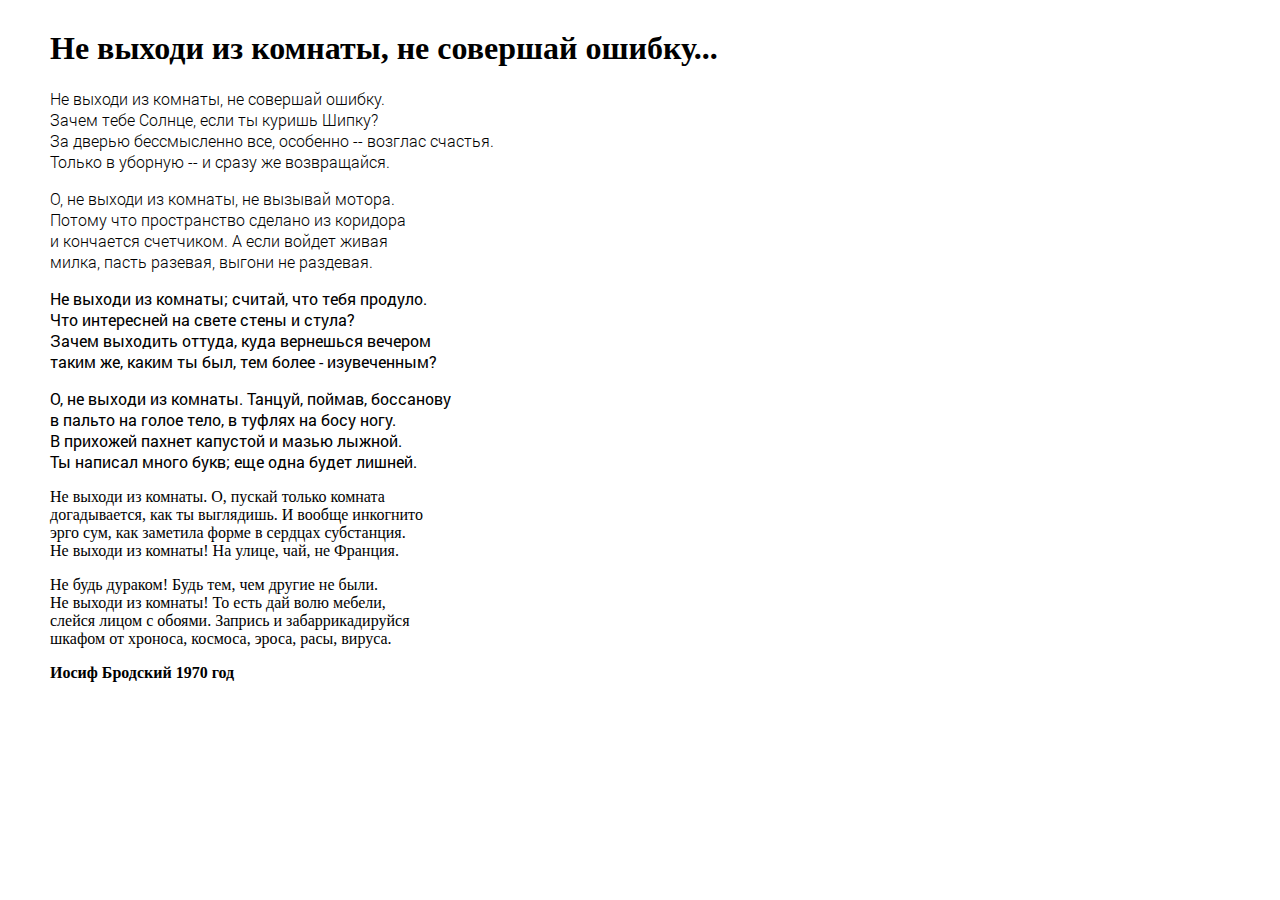
==== HW#1/index.html @ 535000fc "homework lesson3" ====
<!DOCTYPE html>
<html lang="en">
<head>
    <meta charset="UTF-8">
    <title>Poem</title>
    <link href="main.css" rel="stylesheet">
</head>
<body>
<h1>Не выходи из комнаты, не совершай ошибку...</h1>
    <p class="rob_light">Не выходи из комнаты, не совершай ошибку.<br>
    Зачем тебе Солнце, если ты куришь Шипку?<br>
    За дверью бессмысленно все, особенно -- возглас счастья.<br>
    Только в уборную -- и сразу же возвращайся.</p>
    <p class="rob_light">О, не выходи из комнаты, не вызывай мотора.<br>
    Потому что пространство сделано из коридора<br>
    и кончается счетчиком. А если войдет живая<br>
    милка, пасть разевая, выгони не раздевая.</p>
    <p class="rob_regular">Не выходи из комнаты; считай, что тебя продуло.<br>
    Что интересней на свете стены и стула?<br>
    Зачем выходить оттуда, куда вернешься вечером<br>
    таким же, каким ты был, тем более - изувеченным?</p>
    <p class="rob_regular">О, не выходи из комнаты. Танцуй, поймав, боссанову<br>
    в пальто на голое тело, в туфлях на босу ногу.<br>
    В прихожей пахнет капустой и мазью лыжной.<br>
    Ты написал много букв; еще одна будет лишней.</p>
    <p class="pt_sans">Не выходи из комнаты. О, пускай только комната<br>
    догадывается, как ты выглядишь. И вообще инкогнито<br>
    эрго сум, как заметила форме в сердцах субстанция.<br>
    Не выходи из комнаты! На улице, чай, не Франция.</p>
    <p class="pt_sans">Не будь дураком! Будь тем, чем другие не были.<br>
    Не выходи из комнаты! То есть дай волю мебели,<br>
    слейся лицом с обоями. Запрись и забаррикадируйся<br>
    шкафом от хроноса, космоса, эроса, расы, вируса.</p>
<p class="autor">Иосиф Бродский 1970 год</p>
</body>
</html>
---- HW#1/main.css ----
body {
    margin: 30px 50px;
}
@font-face {
    font-family: Roboto-light;
    src: url(fonts/Roboto-Light.ttf);
}

.rob_light {
    font-family: Roboto-light;
}
@font-face {
    font-family: Roboto-Regular;
    src: url(fonts/Roboto-Regular.ttf);
}
.rob_regular {
    font-family: Roboto-Regular;
}
@font-face {
    font-family: "PT Sans";
    src: url(fonts/PT Sans.ttf);
}
.pt_sans {
    font-family: "PT Sans";
}
.autor {
    font-family: 'PT Sans';
    font-weight: bold;
}
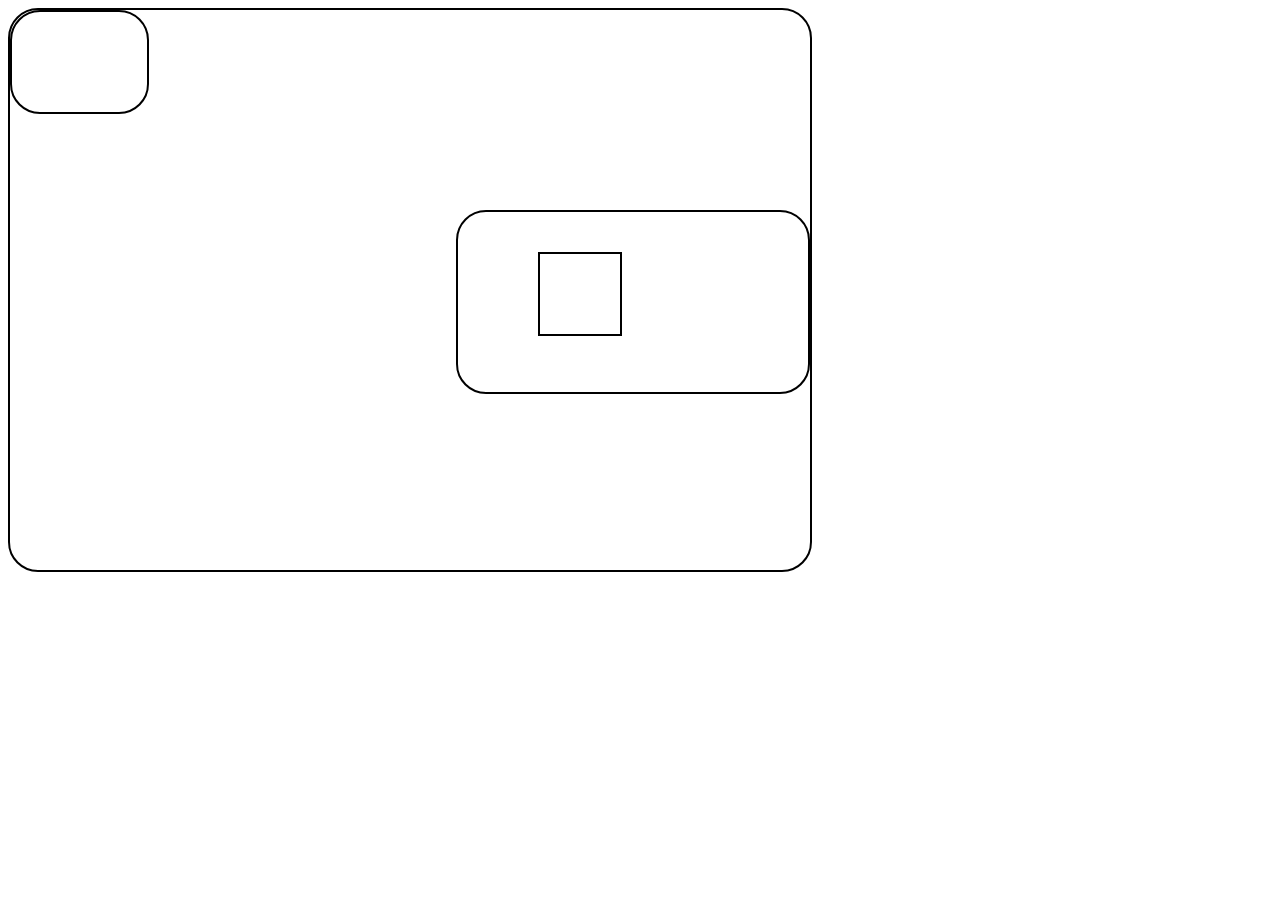
==== commit a34a39b6: "Homework tasks" ====
--- a/HW#1/index.html
+++ b/HW#1/index.html
@@ -2,35 +2,15 @@
 <html lang="en">
 <head>
     <meta charset="UTF-8">
-    <title>Poem</title>
+    <title>Rectangles</title>
     <link href="main.css" rel="stylesheet">
 </head>
 <body>
-<h1>Не выходи из комнаты, не совершай ошибку...</h1>
-    <p class="rob_light">Не выходи из комнаты, не совершай ошибку.<br>
-    Зачем тебе Солнце, если ты куришь Шипку?<br>
-    За дверью бессмысленно все, особенно -- возглас счастья.<br>
-    Только в уборную -- и сразу же возвращайся.</p>
-    <p class="rob_light">О, не выходи из комнаты, не вызывай мотора.<br>
-    Потому что пространство сделано из коридора<br>
-    и кончается счетчиком. А если войдет живая<br>
-    милка, пасть разевая, выгони не раздевая.</p>
-    <p class="rob_regular">Не выходи из комнаты; считай, что тебя продуло.<br>
-    Что интересней на свете стены и стула?<br>
-    Зачем выходить оттуда, куда вернешься вечером<br>
-    таким же, каким ты был, тем более - изувеченным?</p>
-    <p class="rob_regular">О, не выходи из комнаты. Танцуй, поймав, боссанову<br>
-    в пальто на голое тело, в туфлях на босу ногу.<br>
-    В прихожей пахнет капустой и мазью лыжной.<br>
-    Ты написал много букв; еще одна будет лишней.</p>
-    <p class="pt_sans">Не выходи из комнаты. О, пускай только комната<br>
-    догадывается, как ты выглядишь. И вообще инкогнито<br>
-    эрго сум, как заметила форме в сердцах субстанция.<br>
-    Не выходи из комнаты! На улице, чай, не Франция.</p>
-    <p class="pt_sans">Не будь дураком! Будь тем, чем другие не были.<br>
-    Не выходи из комнаты! То есть дай волю мебели,<br>
-    слейся лицом с обоями. Запрись и забаррикадируйся<br>
-    шкафом от хроноса, космоса, эроса, расы, вируса.</p>
-<p class="autor">Иосиф Бродский 1970 год</p>
+    <div class="container">
+        <div class="item_1"></div>
+        <div class="item_2">
+        <div class="item_3"></div>
+        </div>
+    </div>
 </body>
 </html>--- a/HW#1/main.css
+++ b/HW#1/main.css
@@ -1,29 +1,32 @@
-body {
-    margin: 30px 50px;
+div {
+    border: 2px solid black;
 }
-@font-face {
-    font-family: Roboto-light;
-    src: url(fonts/Roboto-Light.ttf);
+.container {
+    position: relative;
+    width: 800px;
+    height: 560px;
+    border-radius: 30px;
 }
-
-.rob_light {
-    font-family: Roboto-light;
+.item_1 {
+    width: 135px;
+    height: 100px;
+    border-radius: 30px;
+    position: absolute;
+    top: 0;
+    left: 0;
 }
-@font-face {
-    font-family: Roboto-Regular;
-    src: url(fonts/Roboto-Regular.ttf);
+.item_2 {
+    width: 350px;
+    height: 180px;
+    border-radius: 30px;
+    position: absolute;
+    right: 0;
+    top: 200px;
 }
-.rob_regular {
-    font-family: Roboto-Regular;
-}
-@font-face {
-    font-family: "PT Sans";
-    src: url(fonts/PT Sans.ttf);
-}
-.pt_sans {
-    font-family: "PT Sans";
-}
-.autor {
-    font-family: 'PT Sans';
-    font-weight: bold;
+.item_3 {
+    width: 80px;
+    height: 80px;
+    position: relative;
+    top: 40px;
+    left: 80px;
 }